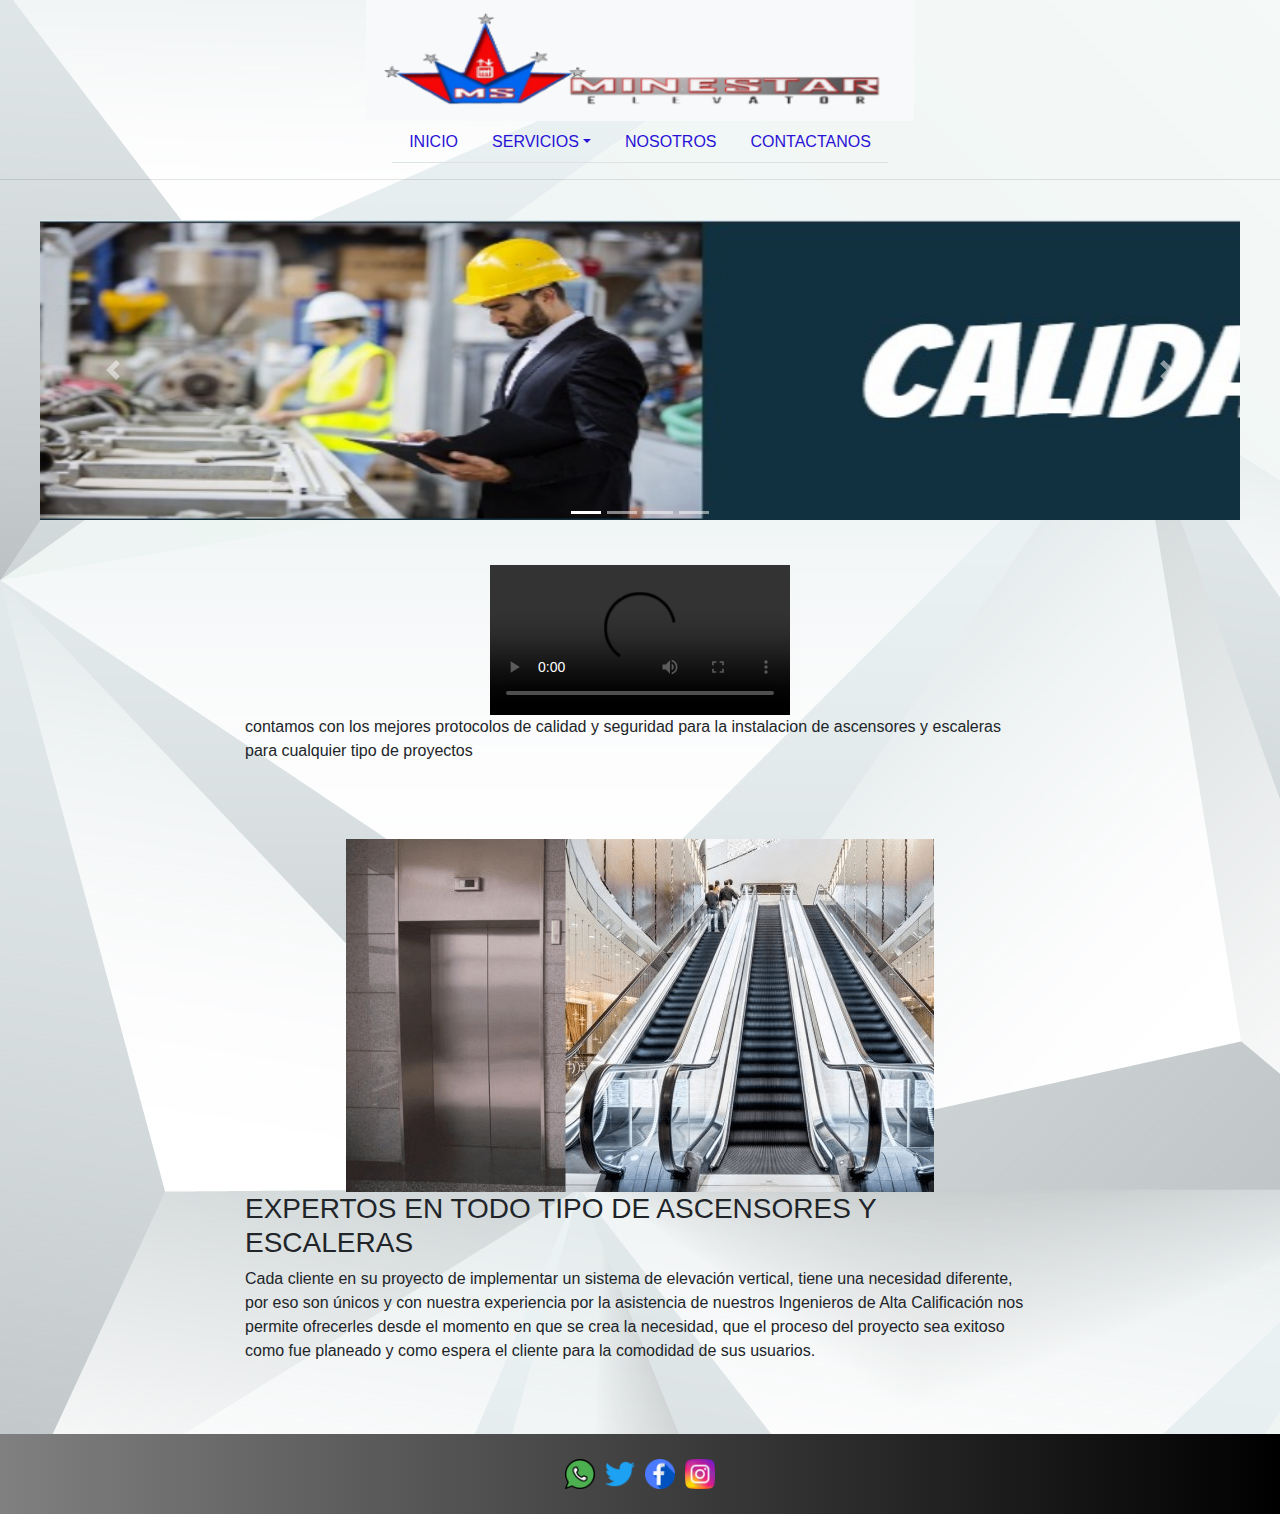
==== index.html @ a333d64e "new repositorio" ====
<!DOCTYPE html>
<html>

<head>
	<STYLE>
		A {
			text-decoration: none;
		}
	</STYLE>
	<meta charset="utf-8">
	<meta name="viewport" content="width=device-width, initial-scale=1.0" />
	<meta name="keywords"
		content="ascensores,escaleras,seguridad, ingenieria, edificios, escuelas, centros-comerciales">
	<meta name="description" content="somos una empresa Colombiana, líder en tecnología de última generación 
	en la fabricación, mantenimiento de ascensores y escaleras eléctricas, permitiéndonos mantener una infraestructura 
	tecnológica actualizada que se traduce en  bajos costos, adicionalmente contamos con un grupo de profesionales 
	altamente calificado  en la realización de  trabajos mecánicos, eléctricos y/o electrónicos, garantizando así 
	el éxito de los proyectos que usted ponga en nuestras manos y su total satisfacción. ">
	<meta name="author" content="john vivas">
	<meta name="copyright" content="minestar">
	<meta name="robots" content="minestar">
	<title>minestar</title>
	<link rel="icon" type="image/png" href="C:\Users\Personal\Documents\codehause\minestar/imagenes/minestar.png.ico">
	<!-- <link rel="stylesheet" href="css/stilo.css"> -->
	<link rel="stylesheet" href="ncss/stilo.css">
	<link rel="preconnect" href="https://fonts.gstatic.com">
	<link href="https://fonts.googleapis.com/css2?family=Noto+Sans+KR:wght@500&display=swap" rel="stylesheet">
	<link rel="preconnect" href="https://fonts.gstatic.com">
	<link href="https://fonts.googleapis.com/css2?family=Nanum+Gothic&display=swap" rel="stylesheet">
	<link rel="stylesheet" href="https://maxcdn.bootstrapcdn.com/bootstrap/4.0.0/css/bootstrap.min.css"
		integrity="sha384-Gn5384xqQ1aoWXA+058RXPxPg6fy4IWvTNh0E263XmFcJlSAwiGgFAW/dAiS6JXm" crossorigin="anonymous">
	<script src="https://maxcdn.bootstrapcdn.com/bootstrap/4.0.0/js/bootstrap.min.js"
		integrity="sha384-JZR6Spejh4U02d8jOt6vLEHfe/JQGiRRSQQxSfFWpi1MquVdAyjUar5+76PVCmYl" crossorigin="anonymous">
	</script>

</head>

<body>
	<header>
		<nav>
			<nav class="navbar navbar-light bg-light">
				<a class="navbar-brand" href="index.html">
				  <img src="imagenes/minestar.pnp.png" width="500" height="95" alt="" loading="lazy">
				</a>
			  </nav>
			<nav class="menu">
				<ul class="nav nav-tabs nav-fill">
					<li class="nav-item ">
						<a class="nav-link " href="index.html">INICIO</a>
					</li>
					<li class="nav-item dropdown">
						<a class="nav-link dropdown-toggle" data-toggle="dropdown" href="#" role="button"
							aria-haspopup="true" aria-expanded="false">SERVICIOS</a>
						<div class="dropdown-menu">
							<a class="dropdown-item" href="sections/Servicios.html">INSTALACION</a>

					</li>
					<li class="nav-item">
						<a class="nav-link" href="sections/Nosotros.html">NOSOTROS</a>
					</li>
					<li class="nav-item">
						<a class="nav-link" href="sections/contactanos.html">CONTACTANOS</a>
					</li>
				</ul>
			</nav>
		</nav>
	</header>
	<hr>
	<div id="demo" class="carousel slide" data-ride="carousel">

		<!-- Indicators -->
		<ul class="carousel-indicators">
			<li data-target="#demo" data-slide-to="0" class="active"></li>
			<li data-target="#demo" data-slide-to="1"></li>
			<li data-target="#demo" data-slide-to="2"></li>
			<li data-target="#demo" data-slide-to="3"></li>
		</ul>

		<!-- The slideshow -->
		<div class="carousel-inner">
			<div class="carousel-item active">
				<img src="imagenes/CALIDAD.jpg" alt="CALIDAD" width="1500" height="300">
			</div>
			<div class="carousel-item ">
				<img src="imagenes/EFICIENCIA.jpg" alt="EFICIENCIA" width="1500" height="300">
			</div>
			<div class="carousel-item">
				<img src="imagenes/COMPROMISO.jpg" alt="COMPROMISO" width="1500" height="300">
			</div>
			<div class="carousel-item">
				<img src="imagenes/INOVACIÓN.jpg" alt="INOVACIÓN" width="1500" height="300">
			</div>
		</div>

		<!-- Left and right controls -->
		<a class="carousel-control-prev" href="#demo" data-slide="prev">
			<span class="carousel-control-prev-icon"></span>
		</a>
		<a class="carousel-control-next" href="#demo" data-slide="next">
			<span class="carousel-control-next-icon"></span>
		</a>

	</div>
	<div class="contenedor">
		<div class="card">
			<video class="card__imag1" src="videos/montaje de un ascensor.mp4" controls></video>
			<p class=" card__parrafo1">contamos con los mejores protocolos de calidad y seguridad para la instalacion de
				ascensores y escaleras
				para cualquier tipo de proyectos
			</p>
		</div>
	</div>
	<div class="contenedor">
		<div class="card">
			<img class="card__imag1" src="imagenes/ascensores-y-escaleras_4_588x353.png">
			<div class="card__texto">
				<h3 class="card__titulo">EXPERTOS EN TODO TIPO DE ASCENSORES Y ESCALERAS</h3>
				<p class="card__parrafo1">Cada cliente en su proyecto de implementar un sistema de elevación
					vertical, tiene una necesidad diferente, por eso son únicos y con
					nuestra experiencia por la asistencia de nuestros Ingenieros de Alta
					Calificación nos permite ofrecerles desde el momento en que se crea la
					necesidad, que el proceso del proyecto sea exitoso como fue planeado y
					como espera el cliente para la comodidad de sus usuarios.</p>

			</div>
		</div>
	</div>

	<footer>
		
		<div class="sig">
			<a href="inicio.html"><img width="30" src="imagenes/whatsapp.png"></a>
			<a href="inicio.html"><img width="30" src="imagenes/twitter.png"></a>
			<a href="inicio.html"><img width="30" src="imagenes/facebook.png"></a>
			<a href="inicio.html"><img width="30" src="imagenes/instagram.png"></a>
		</div>

	</footer>
	<script src="https://ajax.googleapis.com/ajax/libs/jquery/3.5.1/jquery.min.js"></script>
	<script src="https://cdnjs.cloudflare.com/ajax/libs/popper.js/1.16.0/umd/popper.min.js"></script>
	<script src="https://maxcdn.bootstrapcdn.com/bootstrap/4.5.2/js/bootstrap.min.js"></script>
</body>

</html>
---- ncss/stilo.css ----
header nav {
  display: flex;
  flex-direction: column;
  position: relative;
  align-items: center; }

.menu {
  display: flex;
  justify-content: space-between; }
  .menu a {
    border-bottom: 3px solid transparent;
    text-decoration: none; }
    .menu a:hover {
      border-bottom: 3px solid red; }

.nav a {
  color: #2912d6; }

.logo {
  padding-bottom: 30px;
  padding-top: 20; }

body {
  background-image: url("../imagenes/3254309.jpg");
  height: 50vh; }

.carousel {
  display: flex;
  justify-items: center;
  position: 5px 5px 5px 5px;
  margin: 20px 20px 20px 20px;
  padding: 20px 20px 20px 20px; }

.video1 {
  display: flex;
  flex-direction: column;
  justify-content: center;
  margin: 5px 500px 5px 5px;
  width: 500px; }

.contenedor {
  max-width: 800px;
  width: 90%;
  margin: auto; }

div .card {
  padding: 5px;
  display: flex;
  align-items: center;
  position: relative;
  margin-bottom: 50px;
  background-color: transparent;
  border: 1px; }

td {
  color: #942b2b; }

tr {
  color: #2912d6; }

ul {
  color: #2912d6; }
  ul li {
    color: #2baba2; }

.imag3 {
  width: 500px; }
  .imag3 img {
    width: 500px;
    background-color: aliceblue;
    margin: 5px 5px 5px 5px;
    padding: 1px 1px 1px 1px; }
  .imag3:hover {
    transform: scale(1, 1.5); }

form {
  width: 290px; }

.formulario {
  display: flex;
  flex-direction: row;
  justify-content: space-evenly;
  margin: 10px;
  padding: 100px 100px 100px 100px; }

iframe {
  width: 300px;
  height: 300px; }

.form-control {
  width: 290px; }

#validationMensaje {
  width: 300px;
  height: 50px; }

.mision {
  width: 500px;
  padding: 20px;
  position: relative;
  text-align: justify;
  left: 35%; }

.vision {
  width: 500px;
  padding: 20px;
  position: relative;
  text-align: justify;
  left: 35%; }

footer {
  background-image: linear-gradient(to left, black, grey); }
  footer .sig {
    position: relative;
    padding: 20px;
    display: flex;
    justify-content: center;
    align-items: center; }
  footer a {
    padding: 5px; }
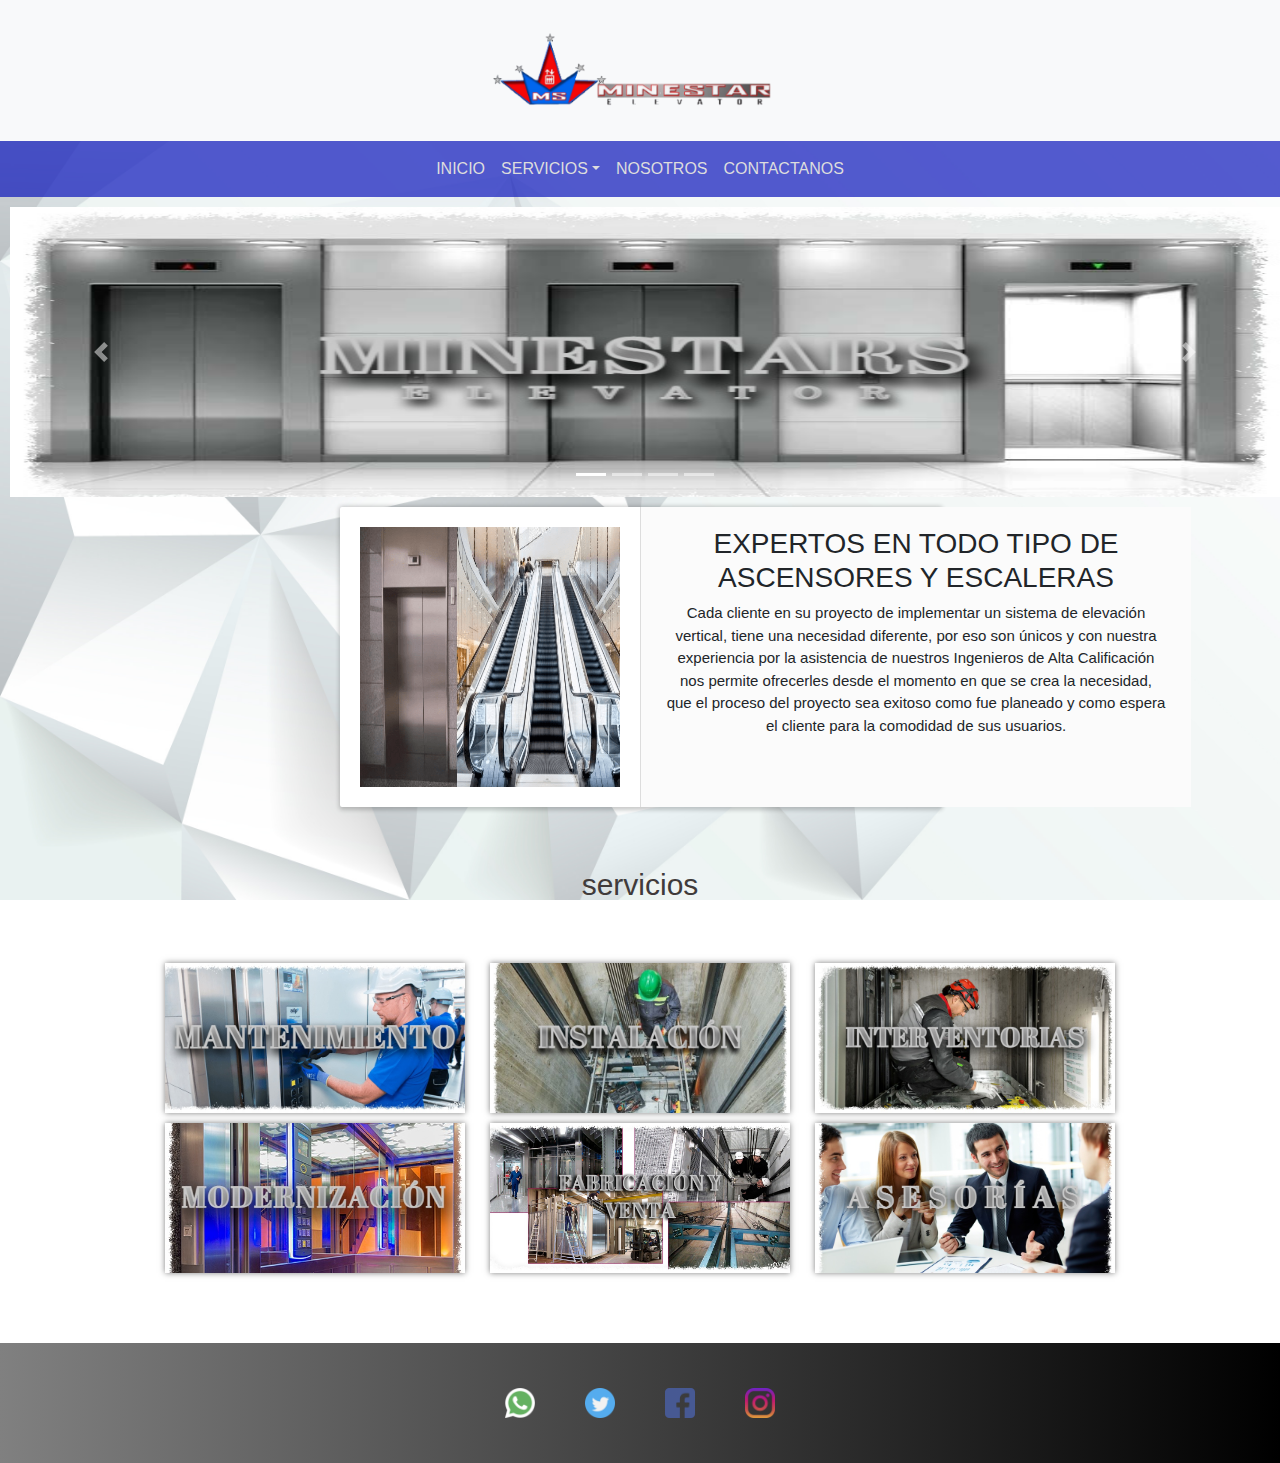
==== commit 735e63f3: "final" ====
--- a/index.html
+++ b/index.html
@@ -1,71 +1,79 @@
 <!DOCTYPE html>
 <html>
 
-<head>
-	<STYLE>
-		A {
-			text-decoration: none;
-		}
-	</STYLE>
-	<meta charset="utf-8">
-	<meta name="viewport" content="width=device-width, initial-scale=1.0" />
-	<meta name="keywords"
-		content="ascensores,escaleras,seguridad, ingenieria, edificios, escuelas, centros-comerciales">
-	<meta name="description" content="somos una empresa Colombiana, líder en tecnología de última generación 
-	en la fabricación, mantenimiento de ascensores y escaleras eléctricas, permitiéndonos mantener una infraestructura 
-	tecnológica actualizada que se traduce en  bajos costos, adicionalmente contamos con un grupo de profesionales 
-	altamente calificado  en la realización de  trabajos mecánicos, eléctricos y/o electrónicos, garantizando así 
-	el éxito de los proyectos que usted ponga en nuestras manos y su total satisfacción. ">
-	<meta name="author" content="john vivas">
-	<meta name="copyright" content="minestar">
-	<meta name="robots" content="minestar">
-	<title>minestar</title>
-	<link rel="icon" type="image/png" href="C:\Users\Personal\Documents\codehause\minestar/imagenes/minestar.png.ico">
-	<!-- <link rel="stylesheet" href="css/stilo.css"> -->
-	<link rel="stylesheet" href="ncss/stilo.css">
-	<link rel="preconnect" href="https://fonts.gstatic.com">
-	<link href="https://fonts.googleapis.com/css2?family=Noto+Sans+KR:wght@500&display=swap" rel="stylesheet">
-	<link rel="preconnect" href="https://fonts.gstatic.com">
-	<link href="https://fonts.googleapis.com/css2?family=Nanum+Gothic&display=swap" rel="stylesheet">
-	<link rel="stylesheet" href="https://maxcdn.bootstrapcdn.com/bootstrap/4.0.0/css/bootstrap.min.css"
-		integrity="sha384-Gn5384xqQ1aoWXA+058RXPxPg6fy4IWvTNh0E263XmFcJlSAwiGgFAW/dAiS6JXm" crossorigin="anonymous">
-	<script src="https://maxcdn.bootstrapcdn.com/bootstrap/4.0.0/js/bootstrap.min.js"
-		integrity="sha384-JZR6Spejh4U02d8jOt6vLEHfe/JQGiRRSQQxSfFWpi1MquVdAyjUar5+76PVCmYl" crossorigin="anonymous">
-	</script>
-
-</head>
+	<head>
+		<STYLE>
+			A {
+				text-decoration: none;
+			}
+		</STYLE>
+		<meta charset="utf-8">
+		<meta name="viewport" content="width=device-width, initial-scale=1.0" />
+		<meta name="keywords"
+			content="ascensores,escaleras,seguridad, ingenieria, edificios, escuelas, centros-comerciales">
+		<meta name="description" content="somos una empresa Colombiana, líder en tecnología de última generación 
+		en la fabricación, mantenimiento de ascensores y escaleras eléctricas, permitiéndonos mantener una infraestructura 
+		tecnológica actualizada que se traduce en  bajos costos, adicionalmente contamos con un grupo de profesionales 
+		altamente calificado  en la realización de  trabajos mecánicos, eléctricos y/o electrónicos, garantizando así 
+		el éxito de los proyectos que usted ponga en nuestras manos y su total satisfacción. ">
+		<meta name="author" content="john vivas">
+		<meta name="copyright" content="minestar">
+		<meta name="robots" content="minestar">
+		<title>minestar</title>
+		<link rel="icon" type="image/png" href="C:\Users\Personal\Documents\codehause\minestar/imagenes/minestar.png.ico">
+		<!-- <link rel="stylesheet" href="css/stilo.css"> -->
+		<link rel="stylesheet" href="ncss/stilo.css">
+		<link rel="preconnect" href="https://fonts.gstatic.com">
+		<link href="https://fonts.googleapis.com/css2?family=Noto+Sans+KR:wght@500&display=swap" rel="stylesheet">
+		<link rel="preconnect" href="https://fonts.gstatic.com">
+		<link href="https://fonts.googleapis.com/css2?family=Nanum+Gothic&display=swap" rel="stylesheet">
+		<link rel="stylesheet" href="https://maxcdn.bootstrapcdn.com/bootstrap/4.0.0/css/bootstrap.min.css"
+			integrity="sha384-Gn5384xqQ1aoWXA+058RXPxPg6fy4IWvTNh0E263XmFcJlSAwiGgFAW/dAiS6JXm" crossorigin="anonymous">
+		<script src="https://maxcdn.bootstrapcdn.com/bootstrap/4.0.0/js/bootstrap.min.js"
+			integrity="sha384-JZR6Spejh4U02d8jOt6vLEHfe/JQGiRRSQQxSfFWpi1MquVdAyjUar5+76PVCmYl" crossorigin="anonymous">
+		</script>
+	
+	</head>
 
 <body>
-	<header>
-		<nav>
-			<nav class="navbar navbar-light bg-light">
-				<a class="navbar-brand" href="index.html">
-				  <img src="imagenes/minestar.pnp.png" width="500" height="95" alt="" loading="lazy">
-				</a>
-			  </nav>
-			<nav class="menu">
-				<ul class="nav nav-tabs nav-fill">
-					<li class="nav-item ">
-						<a class="nav-link " href="index.html">INICIO</a>
-					</li>
-					<li class="nav-item dropdown">
-						<a class="nav-link dropdown-toggle" data-toggle="dropdown" href="#" role="button"
-							aria-haspopup="true" aria-expanded="false">SERVICIOS</a>
-						<div class="dropdown-menu">
-							<a class="dropdown-item" href="sections/Servicios.html">INSTALACION</a>
+	<div class="contenedor5">
+	<header >
+		
+		<nav class="navbar navbar-light bg-light collapse contenedor " id="navbarToggleExternalContent">
+			<a class="navbar-brand" href="index.html">
+			  <img src="imagenes/minestar.pnp.png" width="300" height="95" alt="" loading="lazy">
+			</a>
+		</nav>
+		<nav class="navbar navbar-expand-md  navbar-light" style="background-color: #0c15bab3;">
 
-					</li>
-					<li class="nav-item">
-						<a class="nav-link" href="sections/Nosotros.html">NOSOTROS</a>
-					</li>
-					<li class="nav-item">
-						<a class="nav-link" href="sections/contactanos.html">CONTACTANOS</a>
-					</li>
-				</ul>
-			</nav>
-		</nav>
+			<button class="navbar-toggler" type="button" data-toggle="collapse" data-target="#collapsibleNavbar">
+			  <span class="navbar-toggler-icon"></span>
+			</button>
+			<div class="collapse navbar-collapse justify-content-center" id="collapsibleNavbar">
+			  <ul class="navbar-nav text-light" >
+				<li class="nav-item">
+				  <a class="nav-link" href="index.html">INICIO</a>
+				</li>
+				<li class="nav-item dropdown">
+					<a class="nav-link dropdown-toggle" data-toggle="dropdown" href="sections/Servicios.html" role="button" aria-haspopup="true" aria-expanded="false">SERVICIOS</a>
+					<div class="dropdown-menu">
+						<a class="dropdown-item" href="sections/Servicios.html#MANTENIMIENTO">MANTENIMIENTO</a>
+						<a class="dropdown-item" href="sections/Servicios.html#INSTALACION">INSTALACION</a>
+						<a class="dropdown-item" href="sections/Servicios.html#INTERVENTORIA">INTERVENTORIA</a>
+						<a class="dropdown-item" href="sections/Servicios.html#MODERNIZACION">MODERNIZACION</a>
+						<a class="dropdown-item" href="sections/Servicios.html#FABRICACION Y VENTAS">FABRICACION Y VENTAS </a>
+				 </li>
+				<li class="nav-item">
+				  <a class="nav-link" href="sections/Nosotros.html">NOSOTROS</a>
+				</li>
+				<li class="nav-item">
+				  <a class="nav-link" href="sections/contactanos.html">CONTACTANOS</a>
+				</li>    
+			  </ul>
+			</div>  
+		  </nav>
 	</header>
-	<hr>
+	
 	<div id="demo" class="carousel slide" data-ride="carousel">
 
 		<!-- Indicators -->
@@ -79,17 +87,17 @@
 		<!-- The slideshow -->
 		<div class="carousel-inner">
 			<div class="carousel-item active">
-				<img src="imagenes/CALIDAD.jpg" alt="CALIDAD" width="1500" height="300">
+				<img src="imagenes/minestar-ascensores.jpeg" class="img-fluid img1" alt="CALIDAD" width="15000" height="300">
 			</div>
 			<div class="carousel-item ">
-				<img src="imagenes/EFICIENCIA.jpg" alt="EFICIENCIA" width="1500" height="300">
+				<img src="imagenes/fabricacion y ventas.jpeg" class="img-fluid img1" alt="EFICIENCIA" width="15000" height="300">
 			</div>
 			<div class="carousel-item">
-				<img src="imagenes/COMPROMISO.jpg" alt="COMPROMISO" width="1500" height="300">
+				<img src="imagenes/minestar-mantenimiento.jpeg" class="img-fluid img1" alt="COMPROMISO" width="15000" height="300">
 			</div>
-			<div class="carousel-item">
-				<img src="imagenes/INOVACIÓN.jpg" alt="INOVACIÓN" width="1500" height="300">
-			</div>
+			<!-- <div class="carousel-item">
+				<img src="imagenes/asesorias.jpeg" class="img-fluid img1" alt="INOVACIÓN" width="15000" height="300">
+			</div> -->
 		</div>
 
 		<!-- Left and right controls -->
@@ -101,19 +109,10 @@
 		</a>
 
 	</div>
-	<div class="contenedor">
-		<div class="card">
-			<video class="card__imag1" src="videos/montaje de un ascensor.mp4" controls></video>
-			<p class=" card__parrafo1">contamos con los mejores protocolos de calidad y seguridad para la instalacion de
-				ascensores y escaleras
-				para cualquier tipo de proyectos
-			</p>
-		</div>
-	</div>
-	<div class="contenedor">
-		<div class="card">
-			<img class="card__imag1" src="imagenes/ascensores-y-escaleras_4_588x353.png">
-			<div class="card__texto">
+	<div class="container1">
+		<div class="card-container">
+			<img class="card__imag1 img-fluid" src="imagenes/ascensores-y-escaleras_4_588x353.png">
+  			<div class="card__texto">
 				<h3 class="card__titulo">EXPERTOS EN TODO TIPO DE ASCENSORES Y ESCALERAS</h3>
 				<p class="card__parrafo1">Cada cliente en su proyecto de implementar un sistema de elevación
 					vertical, tiene una necesidad diferente, por eso son únicos y con
@@ -125,17 +124,44 @@
 			</div>
 		</div>
 	</div>
+	<section class="portafolio"></section>
+	<div class="contenedorp">
+		<h2 class="titulo">servicios</h2>
+		<div class="galeria-port">
+			<div class="imagen-port">
+				<img src="imagenes/mantenimiento.jpeg" alt="">
+			</div>
+			<div class="imagen-port">
+				<img src="imagenes/instalacion.jpeg" alt="">
+			</div>
+			<div class="imagen-port">
+				<img src="imagenes/interventorias.jpeg" alt="">
+			</div>
+			<div class="imagen-port">
+				<img src="imagenes/modernizacion.jpeg" alt="">
+			</div>
+			<div class="imagen-port">
+				<img src="imagenes/fabricacion y ventas.jpeg" alt="">
+			</div>
+			<div class="imagen-port">
+				<img src="imagenes/asesorias.jpeg" alt="">
+			</div>
+
+		</div>
+
+	</div>
 
 	<footer>
 		
-		<div class="sig">
-			<a href="inicio.html"><img width="30" src="imagenes/whatsapp.png"></a>
-			<a href="inicio.html"><img width="30" src="imagenes/twitter.png"></a>
-			<a href="inicio.html"><img width="30" src="imagenes/facebook.png"></a>
-			<a href="inicio.html"><img width="30" src="imagenes/instagram.png"></a>
+		<div class="sig contenedor">
+			<a href="inicio.html"><img width="50" src="imagenes/whatsapp.png"></a>
+			<a href="inicio.html"><img width="50" src="imagenes/twitter.png"></a>
+			<a href="inicio.html"><img width="50" src="imagenes/facebook.png"></a>
+			<a href="inicio.html"><img width="50" src="imagenes/instagram.png"></a>
 		</div>
 
 	</footer>
+</div>	
 	<script src="https://ajax.googleapis.com/ajax/libs/jquery/3.5.1/jquery.min.js"></script>
 	<script src="https://cdnjs.cloudflare.com/ajax/libs/popper.js/1.16.0/umd/popper.min.js"></script>
 	<script src="https://maxcdn.bootstrapcdn.com/bootstrap/4.5.2/js/bootstrap.min.js"></script>
--- a/ncss/stilo.css
+++ b/ncss/stilo.css
@@ -1,105 +1,219 @@
 header nav {
   display: flex;
   flex-direction: column;
-  position: relative;
   align-items: center; }
 
-.menu {
-  display: flex;
-  justify-content: space-between; }
-  .menu a {
-    border-bottom: 3px solid transparent;
-    text-decoration: none; }
-    .menu a:hover {
-      border-bottom: 3px solid red; }
-
-.nav a {
-  color: #2912d6; }
-
-.logo {
-  padding-bottom: 30px;
-  padding-top: 20; }
+header a {
+  color: #ddd !important; }
 
 body {
   background-image: url("../imagenes/3254309.jpg");
-  height: 50vh; }
+  background-attachment: fixed;
+  background-repeat: no-repeat;
+  background-size: cover; }
+
+@media (max-width: 320px) {
+  header img {
+    width: 100%; } }
 
 .carousel {
   display: flex;
   justify-items: center;
   position: 5px 5px 5px 5px;
-  margin: 20px 20px 20px 20px;
-  padding: 20px 20px 20px 20px; }
-
-.video1 {
-  display: flex;
-  flex-direction: column;
+  margin: 5px 5px 5px 5px;
+  padding: 5px 5px 5px 5px;
+  height: 300px;
+  width: 100%;
+  position: relative; }
+  .carousel img {
+    height: 300px; }
+
+@media (max-width: 660px) {
+  .carousel {
+    height: 200px; }
+    .carousel img {
+      height: 200px; } }
+
+.container1 {
+  display: flex;
+  align-items: center;
   justify-content: center;
-  margin: 5px 500px 5px 5px;
+  height: auto;
+  padding: 0 20px; }
+
+.card-container {
+  display: flex;
+  width: 600px;
+  height: auto;
+  background: white;
+  border-radius: 2px;
+  box-shadow: 1px 1px 4px 2px rgba(0, 0, 0, 0.2); }
+  .card-container img {
+    width: 50%;
+    height: 300px;
+    position: relative;
+    display: block; }
+
+.card__texto {
+  background: #fbfbfb;
+  border-left: 1px solid #ddd; }
+
+.card__imag1, .card__texto {
+  padding: 20px;
+  text-align: center; }
+
+@media (max-width: 860px) {
+  .card-container {
+    width: 100%; }
+    .card-container h3 {
+      width: 100%; }
+    .card-container p {
+      width: 100%; }
+  .card-container {
+    display: block;
+    width: 100%; }
+    .card-container img {
+      margin: auto;
+      height: 200px; } }
+
+.contenedorp {
+  padding: 60px 0;
+  width: 90%;
+  max-width: 1000px;
+  margin: auto;
+  overflow: hidden; }
+
+.titulo {
+  color: #403b3b;
+  font-size: 30px;
+  text-align: center;
+  margin-bottom: 60px; }
+
+.portafolio {
+  background: #f2f2f2; }
+
+.galeria-port {
+  display: flex;
+  justify-content: space-evenly;
+  flex-wrap: wrap; }
+
+.imagen-port {
+  width: 30%;
+  height: 150px;
+  margin-bottom: 10px;
+  overflow: hidden;
+  position: relative;
+  cursor: pointer;
+  box-shadow: 0 0 6px 0 rgba(0, 0, 0, 0.5);
+  background: #2424a9;
+  transition: transform .9s; }
+
+.imagen-port img {
+  width: 100%;
+  height: 100%;
+  object-fit: cover;
+  display: block; }
+
+.servicios {
+  margin: auto; }
+
+.contenedor {
+  padding: 50px; }
+  .contenedor img {
+    padding: 10px;
+    margin: 10px; }
+
+@media (max-width: 800px) {
+  .contenedor {
+    width: 100%; } }
+
+.modernizacion img {
+  margin: 10px; }
+
+div .card__imag2 {
+  width: 500px;
+  height: 300px; }
+
+div .card1 {
+  display: flex;
+  flex-direction: row;
+  align-items: center;
+  position: relative;
+  width: 100%; }
+
+div p {
+  width: 500px;
+  font-size: 15px;
+  margin: 5px; }
+
+.contactanos {
+  display: grid;
+  grid-template-columns: 1fr 1fr 1fr;
+  padding: 20px;
+  margin: 1px 10px 10px 20px; }
+
+@media screen and (max-width: 400px) {
+  .contactanos {
+    grid-template-columns: 2fr; } }
+
+.margen {
   width: 500px; }
 
-.contenedor {
-  max-width: 800px;
-  width: 90%;
-  margin: auto; }
-
-div .card {
+input[type=text], select, textarea {
+  width: 70%;
   padding: 5px;
-  display: flex;
-  align-items: center;
-  position: relative;
-  margin-bottom: 50px;
-  background-color: transparent;
-  border: 1px; }
-
-td {
-  color: #942b2b; }
-
-tr {
-  color: #2912d6; }
-
-ul {
-  color: #2912d6; }
-  ul li {
-    color: #2baba2; }
-
-.imag3 {
-  width: 500px; }
-  .imag3 img {
+  border: 1px solid #ccc;
+  border-radius: 4px;
+  box-sizing: border-box;
+  resize: vertical; }
+
+label {
+  padding: 1;
+  display: inline-block; }
+
+input[type=submit] {
+  background-color: #565856;
+  color: white;
+  padding: 12px 20px;
+  border: none;
+  border-radius: 4px;
+  cursor: pointer;
+  float: right; }
+
+.container {
+  border-radius: 5px;
+  padding: 20px; }
+
+.col-25 {
+  float: left;
+  width: 25%;
+  margin-top: 6px; }
+
+.col-75 {
+  float: left;
+  width: 75%;
+  margin-top: 6px; }
+
+.row:after {
+  content: "";
+  display: table;
+  clear: both; }
+
+@media screen and (max-width: 600px) {
+  .col-25, .col-75, input[type=submit] {
+    width: 100%;
+    margin-top: 0; } }
+
+.contenedor1 {
+  display: flex;
+  justify-content: center;
+  padding: 20px; }
+  .contenedor1 .card .mision {
     width: 500px;
-    background-color: aliceblue;
-    margin: 5px 5px 5px 5px;
-    padding: 1px 1px 1px 1px; }
-  .imag3:hover {
-    transform: scale(1, 1.5); }
-
-form {
-  width: 290px; }
-
-.formulario {
-  display: flex;
-  flex-direction: row;
-  justify-content: space-evenly;
-  margin: 10px;
-  padding: 100px 100px 100px 100px; }
-
-iframe {
-  width: 300px;
-  height: 300px; }
-
-.form-control {
-  width: 290px; }
-
-#validationMensaje {
-  width: 300px;
-  height: 50px; }
-
-.mision {
-  width: 500px;
-  padding: 20px;
-  position: relative;
-  text-align: justify;
-  left: 35%; }
+    padding: 20px;
+    position: relative;
+    text-align: justify;
+    left: 35%; }
 
 .vision {
   width: 500px;
@@ -108,8 +222,15 @@
   text-align: justify;
   left: 35%; }
 
+@media (max-width: 600px) {
+  .contenedor1 p {
+    width: 100%; } }
+
 footer {
-  background-image: linear-gradient(to left, black, grey); }
+  background-image: linear-gradient(to left, black, grey);
+  position: relative;
+  line-height: 175%;
+  width: 100%; }
   footer .sig {
     position: relative;
     padding: 20px;
